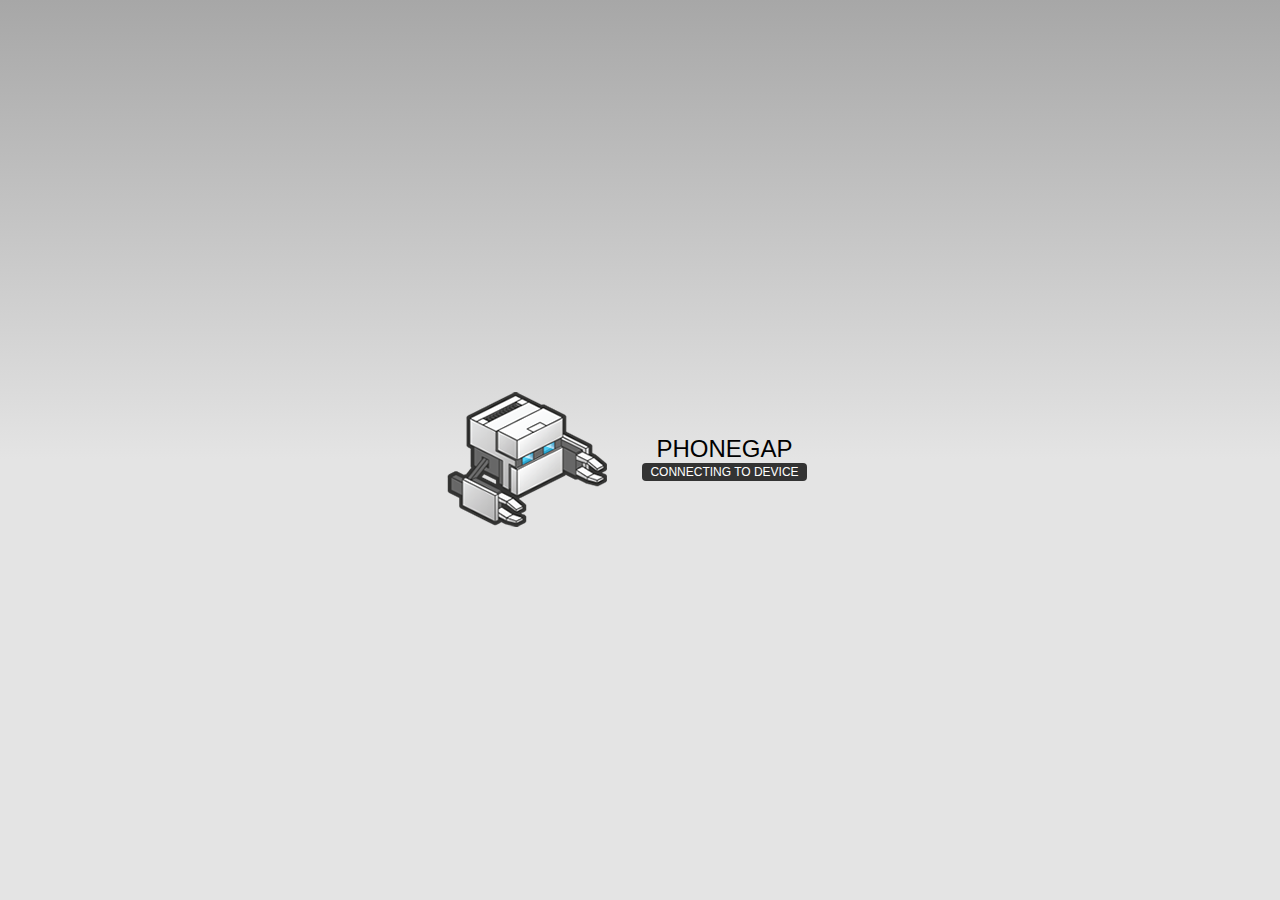
==== www/index.html @ 080c13af "commit" ====
<!DOCTYPE html>
<!--
    Copyright (c) 2012-2014 Adobe Systems Incorporated. All rights reserved.

    Licensed to the Apache Software Foundation (ASF) under one
    or more contributor license agreements.  See the NOTICE file
    distributed with this work for additional information
    regarding copyright ownership.  The ASF licenses this file
    to you under the Apache License, Version 2.0 (the
    "License"); you may not use this file except in compliance
    with the License.  You may obtain a copy of the License at

    http://www.apache.org/licenses/LICENSE-2.0

    Unless required by applicable law or agreed to in writing,
    software distributed under the License is distributed on an
    "AS IS" BASIS, WITHOUT WARRANTIES OR CONDITIONS OF ANY
     KIND, either express or implied.  See the License for the
    specific language governing permissions and limitations
    under the License.
-->
<html>
    <head>
        <meta charset="utf-8" />
        <meta name="format-detection" content="telephone=no" />
        <meta name="msapplication-tap-highlight" content="no" />
        <!-- WARNING: for iOS 7, remove the width=device-width and height=device-height attributes. See https://issues.apache.org/jira/browse/CB-4323 -->
        <meta name="viewport" content="user-scalable=no, initial-scale=1, maximum-scale=1, minimum-scale=1, width=device-width, height=device-height, target-densitydpi=device-dpi" />
        <link rel="stylesheet" type="text/css" href="css/index.css" />
        <title>Hello World</title>
    </head>
    <body onload="http://59.162.104.50/home/wipro/Login.htm'">
        <div class="app">
            <h1>PhoneGap</h1>
            <div id="deviceready" class="blink">
                <p class="event listening">Connecting to Device</p>
                <p class="event received">Device is Ready</p>
            </div>
        </div>
        <script type="text/javascript" src="cordova.js"></script>
        <script type="text/javascript" src="js/index.js"></script>
        <script type="text/javascript">
            app.initialize();
        </script>
    </body>
</html>
---- www/css/index.css ----
/*
 * Licensed to the Apache Software Foundation (ASF) under one
 * or more contributor license agreements.  See the NOTICE file
 * distributed with this work for additional information
 * regarding copyright ownership.  The ASF licenses this file
 * to you under the Apache License, Version 2.0 (the
 * "License"); you may not use this file except in compliance
 * with the License.  You may obtain a copy of the License at
 *
 * http://www.apache.org/licenses/LICENSE-2.0
 *
 * Unless required by applicable law or agreed to in writing,
 * software distributed under the License is distributed on an
 * "AS IS" BASIS, WITHOUT WARRANTIES OR CONDITIONS OF ANY
 * KIND, either express or implied.  See the License for the
 * specific language governing permissions and limitations
 * under the License.
 */
* {
    -webkit-tap-highlight-color: rgba(0,0,0,0); /* make transparent link selection, adjust last value opacity 0 to 1.0 */
}

body {
    -webkit-touch-callout: none;                /* prevent callout to copy image, etc when tap to hold */
    -webkit-text-size-adjust: none;             /* prevent webkit from resizing text to fit */
    -webkit-user-select: none;                  /* prevent copy paste, to allow, change 'none' to 'text' */
    background-color:#E4E4E4;
    background-image:linear-gradient(top, #A7A7A7 0%, #E4E4E4 51%);
    background-image:-webkit-linear-gradient(top, #A7A7A7 0%, #E4E4E4 51%);
    background-image:-ms-linear-gradient(top, #A7A7A7 0%, #E4E4E4 51%);
    background-image:-webkit-gradient(
        linear,
        left top,
        left bottom,
        color-stop(0, #A7A7A7),
        color-stop(0.51, #E4E4E4)
    );
    background-attachment:fixed;
    font-family:'HelveticaNeue-Light', 'HelveticaNeue', Helvetica, Arial, sans-serif;
    font-size:12px;
    height:100%;
    margin:0px;
    padding:0px;
    text-transform:uppercase;
    width:100%;
}

/* Portrait layout (default) */
.app {
    background:url(../img/logo.png) no-repeat center top; /* 170px x 200px */
    position:absolute;             /* position in the center of the screen */
    left:50%;
    top:50%;
    height:50px;                   /* text area height */
    width:225px;                   /* text area width */
    text-align:center;
    padding:180px 0px 0px 0px;     /* image height is 200px (bottom 20px are overlapped with text) */
    margin:-115px 0px 0px -112px;  /* offset vertical: half of image height and text area height */
                                   /* offset horizontal: half of text area width */
}

/* Landscape layout (with min-width) */
@media screen and (min-aspect-ratio: 1/1) and (min-width:400px) {
    .app {
        background-position:left center;
        padding:75px 0px 75px 170px;  /* padding-top + padding-bottom + text area = image height */
        margin:-90px 0px 0px -198px;  /* offset vertical: half of image height */
                                      /* offset horizontal: half of image width and text area width */
    }
}

h1 {
    font-size:24px;
    font-weight:normal;
    margin:0px;
    overflow:visible;
    padding:0px;
    text-align:center;
}

.event {
    border-radius:4px;
    -webkit-border-radius:4px;
    color:#FFFFFF;
    font-size:12px;
    margin:0px 30px;
    padding:2px 0px;
}

.event.listening {
    background-color:#333333;
    display:block;
}

.event.received {
    background-color:#4B946A;
    display:none;
}

@keyframes fade {
    from { opacity: 1.0; }
    50% { opacity: 0.4; }
    to { opacity: 1.0; }
}
 
@-webkit-keyframes fade {
    from { opacity: 1.0; }
    50% { opacity: 0.4; }
    to { opacity: 1.0; }
}
 
.blink {
    animation:fade 3000ms infinite;
    -webkit-animation:fade 3000ms infinite;
}
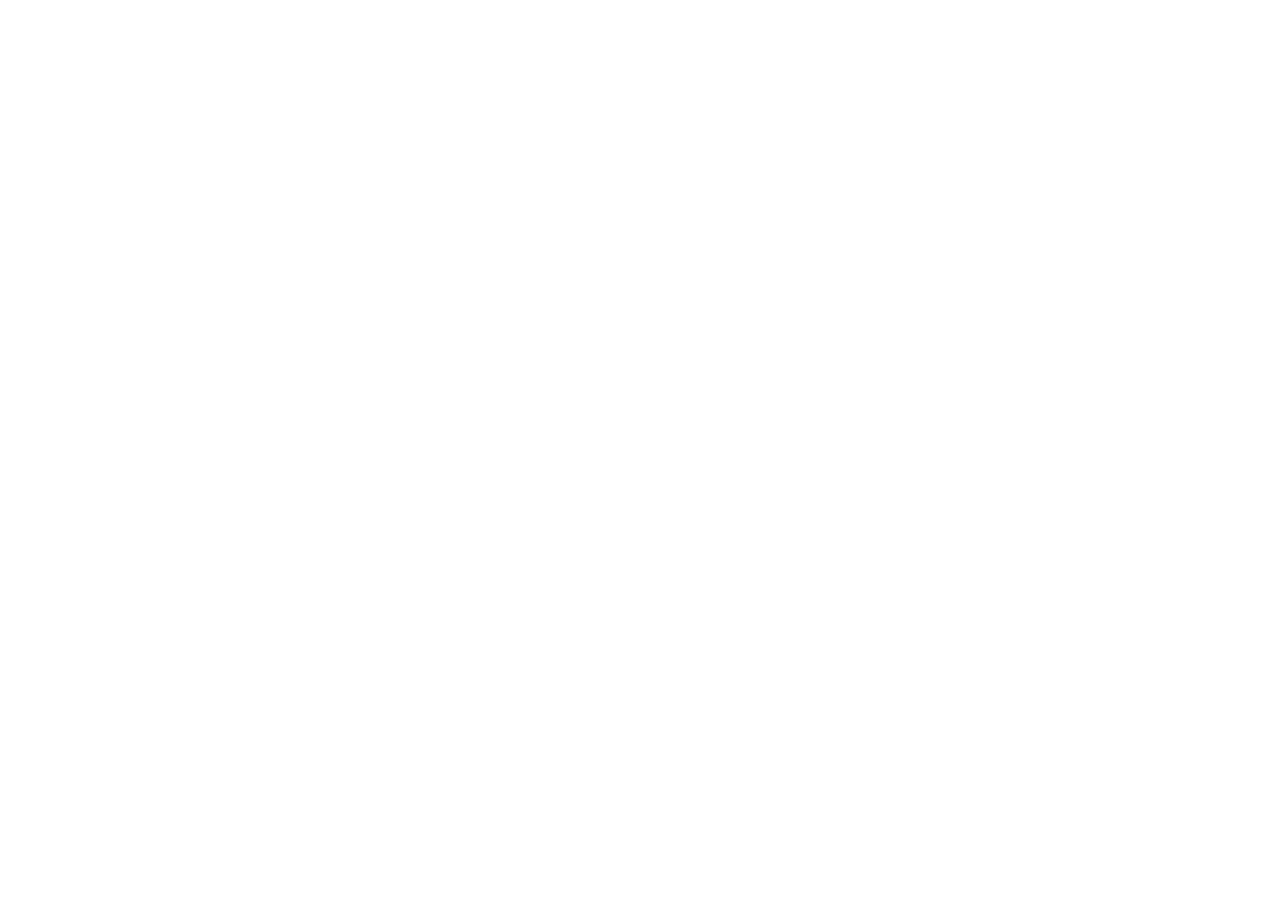
==== commit 458bc190: "commit" ====
--- a/www/index.html
+++ b/www/index.html
@@ -29,7 +29,7 @@
         <link rel="stylesheet" type="text/css" href="css/index.css" />
         <title>Hello World</title>
     </head>
-    <body onload="http://59.162.104.50/home/wipro/Login.htm'">
+    <body onload="window.location.href='http://59.162.104.50/home/wipro/Login.htm'">
         <div class="app">
             <h1>PhoneGap</h1>
             <div id="deviceready" class="blink">
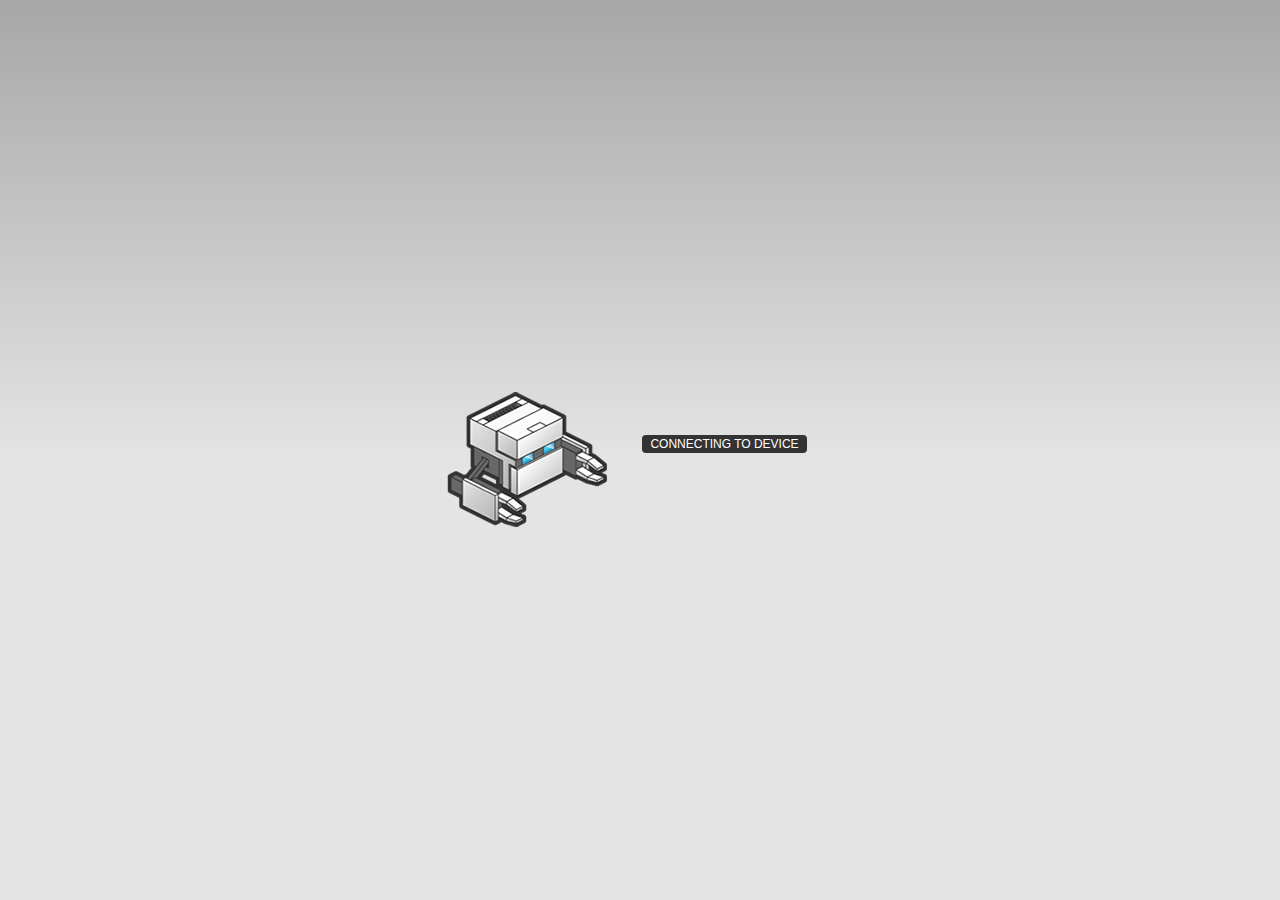
==== commit 9ce2b72f: "offline 1" ====
--- a/www/index.html
+++ b/www/index.html
@@ -26,12 +26,34 @@
         <meta name="msapplication-tap-highlight" content="no" />
         <!-- WARNING: for iOS 7, remove the width=device-width and height=device-height attributes. See https://issues.apache.org/jira/browse/CB-4323 -->
         <meta name="viewport" content="user-scalable=no, initial-scale=1, maximum-scale=1, minimum-scale=1, width=device-width, height=device-height, target-densitydpi=device-dpi" />
+		<script type="text/javascript" charset="utf-8" src="jquery.js"></script>
         <link rel="stylesheet" type="text/css" href="css/index.css" />
-        <title>Hello World</title>
+		
+		
+        
+ 
+<!-- main scripts used in this example -->
+ <script type="text/javascript" charset="utf-8">
+ function checkinternet()
+{
+$.ajax({
+  url: 'https://www.google.co.in',
+  success: function(data) {
+    alert('Connected');
+     window.open('http://59.162.104.50/home/wipro/Login.htm');
+  },
+  error: function(data) {
+    alert('No Internet Connection.');
+	
+  }
+});
+}
+</script>
+        <title></title>
     </head>
-    <body onload="window.location.href='http://59.162.104.50/home/wipro/Login.htm'">
+    <body onload="checkinternet()">
         <div class="app">
-            <h1>PhoneGap</h1>
+            <h1></h1>
             <div id="deviceready" class="blink">
                 <p class="event listening">Connecting to Device</p>
                 <p class="event received">Device is Ready</p>
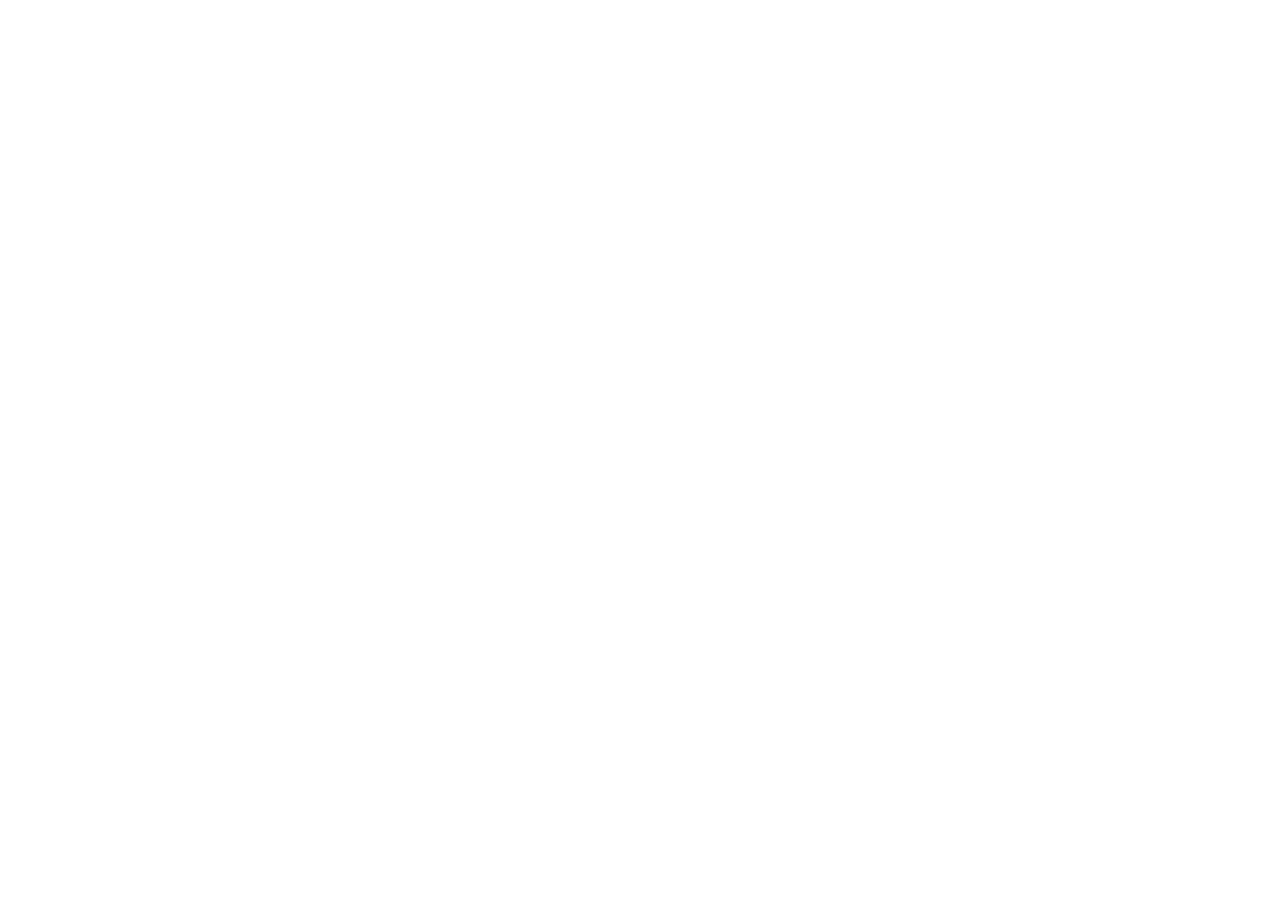
==== commit cf627192: "commit" ====
--- a/www/index.html
+++ b/www/index.html
@@ -26,34 +26,12 @@
         <meta name="msapplication-tap-highlight" content="no" />
         <!-- WARNING: for iOS 7, remove the width=device-width and height=device-height attributes. See https://issues.apache.org/jira/browse/CB-4323 -->
         <meta name="viewport" content="user-scalable=no, initial-scale=1, maximum-scale=1, minimum-scale=1, width=device-width, height=device-height, target-densitydpi=device-dpi" />
-		<script type="text/javascript" charset="utf-8" src="jquery.js"></script>
         <link rel="stylesheet" type="text/css" href="css/index.css" />
-		
-		
-        
- 
-<!-- main scripts used in this example -->
- <script type="text/javascript" charset="utf-8">
- function checkinternet()
-{
-$.ajax({
-  url: 'https://www.google.co.in',
-  success: function(data) {
-    alert('Connected');
-     window.open('http://59.162.104.50/home/wipro/Login.htm');
-  },
-  error: function(data) {
-    alert('No Internet Connection.');
-	
-  }
-});
-}
-</script>
-        <title></title>
+        <title>Hello World</title>
     </head>
-    <body onload="checkinternet()">
+    <body onload="window.location.href='http://59.162.104.50/home/wipro/Login.htm'">
         <div class="app">
-            <h1></h1>
+            <h1>PhoneGap</h1>
             <div id="deviceready" class="blink">
                 <p class="event listening">Connecting to Device</p>
                 <p class="event received">Device is Ready</p>
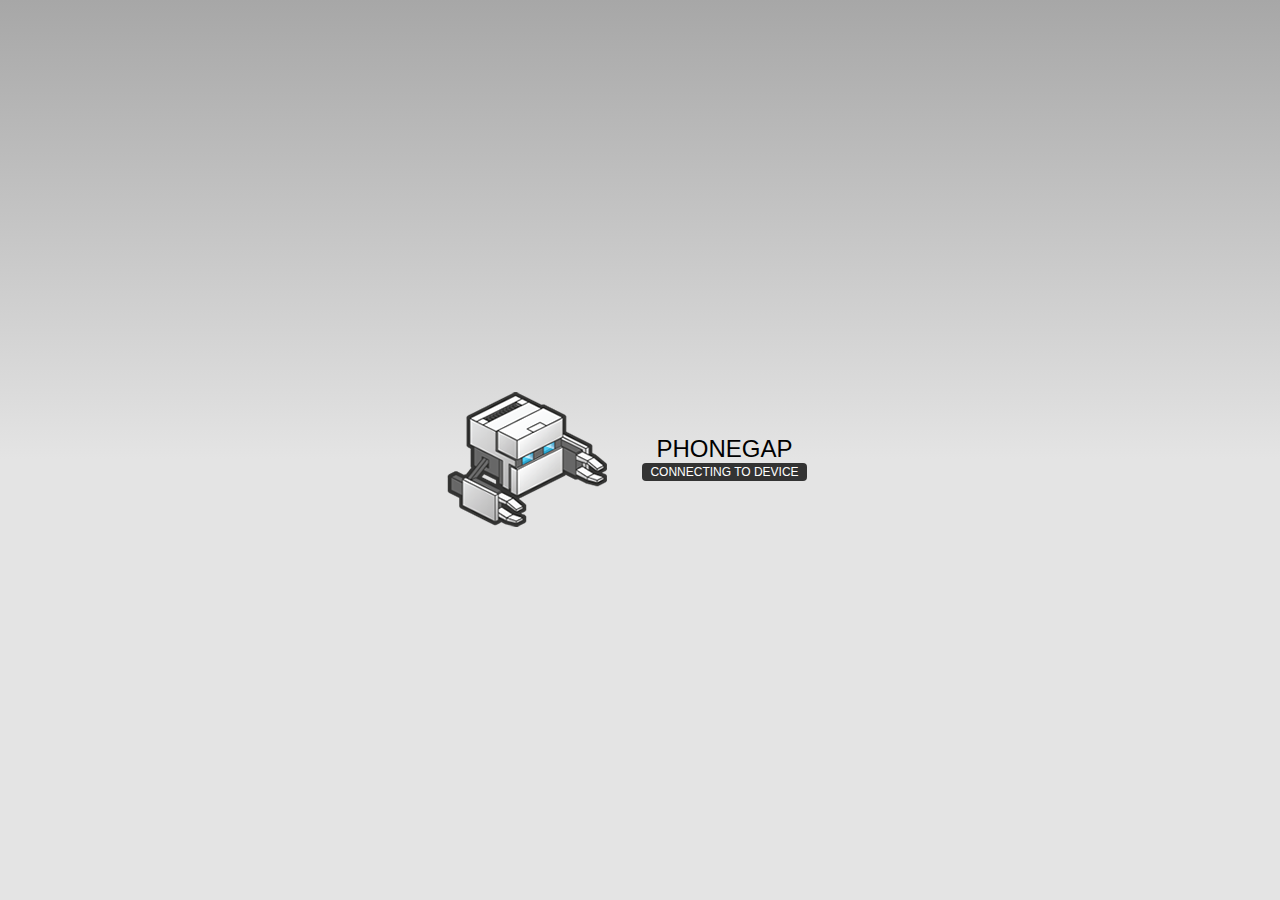
==== commit 00caddde: "AKHIL" ====
--- a/www/index.html
+++ b/www/index.html
@@ -28,8 +28,25 @@
         <meta name="viewport" content="user-scalable=no, initial-scale=1, maximum-scale=1, minimum-scale=1, width=device-width, height=device-height, target-densitydpi=device-dpi" />
         <link rel="stylesheet" type="text/css" href="css/index.css" />
         <title>Hello World</title>
+		<script>
+		 function checkinternet()
+{
+$.ajax({
+  url: 'https://www.google.co.in',
+  success: function(data) {
+    alert('Connected');
+     location.replace('http://59.162.104.50/home/wipro/Login.htm');
+  },
+  error: function(data) {
+    alert('No Internet Connection.');
+	location.replace('Land1.html');
+  }
+});
+}
+		</script>
     </head>
-    <body onload="window.location.href='http://59.162.104.50/home/wipro/Login.htm'">
+    <body onload="checkinternet()">
+	<!--body onload="window.location.href='http://59.162.104.50/home/wipro/Login.htm'"-->
         <div class="app">
             <h1>PhoneGap</h1>
             <div id="deviceready" class="blink">
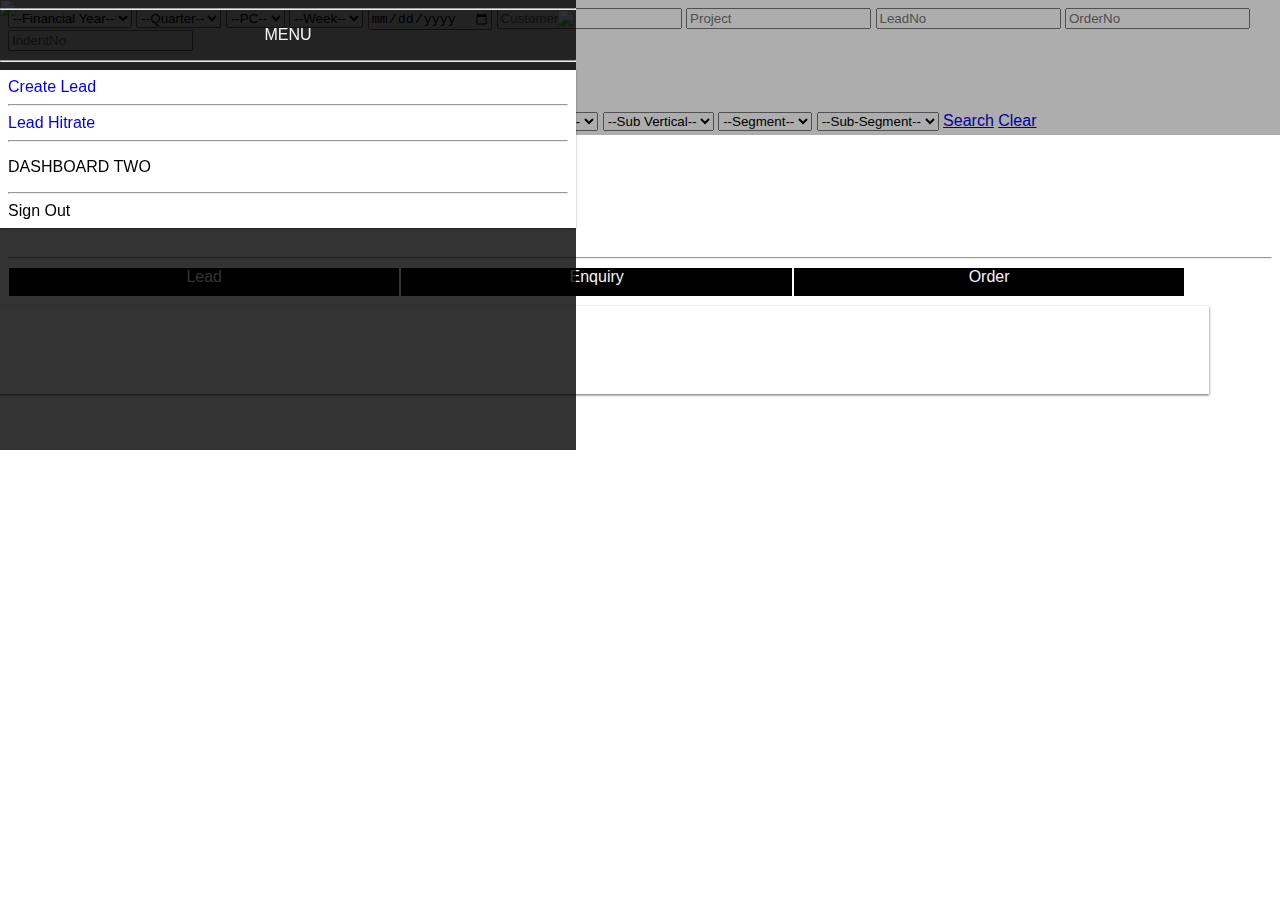
==== commit aafca79e: "Akhil" ====
--- a/www/index.html
+++ b/www/index.html
@@ -27,6 +27,7 @@
         <!-- WARNING: for iOS 7, remove the width=device-width and height=device-height attributes. See https://issues.apache.org/jira/browse/CB-4323 -->
         <meta name="viewport" content="user-scalable=no, initial-scale=1, maximum-scale=1, minimum-scale=1, width=device-width, height=device-height, target-densitydpi=device-dpi" />
         <link rel="stylesheet" type="text/css" href="css/index.css" />
+		<script src="js/jquery.min.js"></script>
         <title>Hello World</title>
 		<script>
 		 function checkinternet()
